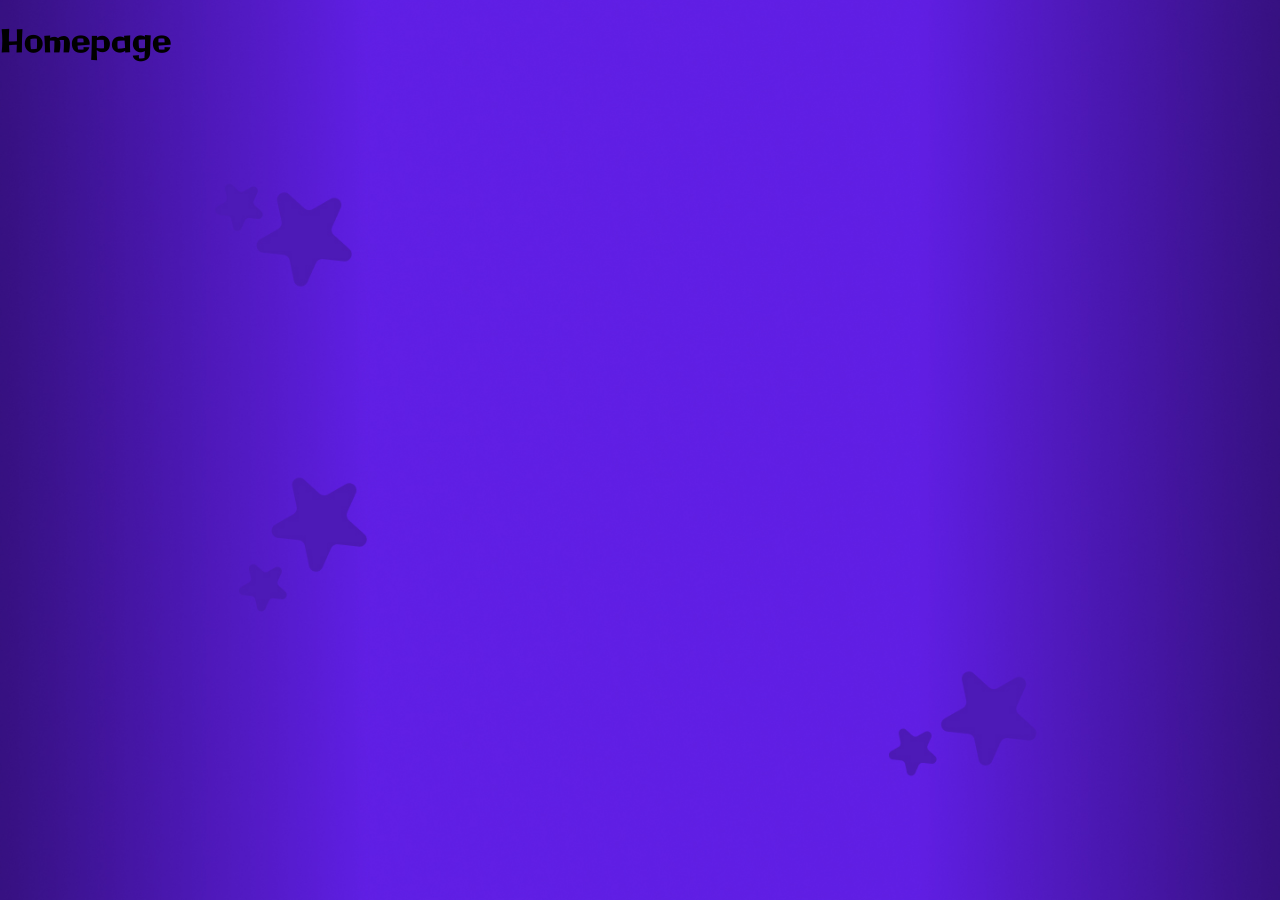
==== homepage.html @ 4c26846f "Funcionalidades de texto, pincel y cubeta de color, además de otros detalles" ====
<!DOCTYPE html>
<html lang="es">
<head>
    <meta charset="UTF-8">
    <meta name="viewport" content="width=device-width, initial-scale=1.0">
    <title>Homepage</title>
    <link rel="stylesheet" href="styles.css">
</head>
<body>
    <div class="intro-blanca"></div>
    <h1>Homepage</h1>
</body>
</html>
---- styles.css ----
@import url('https://fonts.googleapis.com/css2?family=Galindo&display=swap');

@property --amarillo {
    syntax: "<color>";
    inherits: false;
    initial-value: #FFED21;
}

@property --morado-oscuro {
    syntax: "<color>";
    inherits: false;
    initial-value: #35117e;
}

@property --morado-claro {	
    syntax: "<color>";
    inherits: false;
    initial-value: #601fe4;
}

*,
*::before,
*::after {
  box-sizing: border-box;
}

html,
body {
  margin: 0;
  height: 100%;
}

body {
  position: relative;
  isolation: isolate;
  min-height: 100vh;
  padding: 0;
  display: flex;
  flex-direction: column;
  align-items: stretch;
  justify-content: flex-start;
  overflow-x: hidden;
  background: #fff;
  font-family: 'Fragment Mono', monospace;
  /*background-image: linear-gradient(to right, var(--morado-oscuro), var(--morado-claro), var(--morado-oscuro));*/
  background-image: url(images/Fondo.jpg);
  background-size: cover;
  background-position: center;
}

#lienzo {
  position: absolute;
  inset: 0;
  width: 100%;
  height: 100%;
  z-index: 0;
  pointer-events: none;
  touch-action: none;
}

.ticker {
    position: relative;
    z-index: 1;
    display: block;
    width: 100%;
    margin: 0;
    padding: 2px;
    background: #000;
    color: #fff;
    font-family: "Fragment Mono", monospace;
    font-size: 1rem;
    line-height: 1.2;
    border: 0;
    overflow: hidden;
  }
  
  .ticker-track {
    display: flex;
    width: max-content;
    animation: ticker-scroll 30s linear infinite;
  }
  
  .ticker-content {
    flex-shrink: 0;
    white-space: nowrap;
    padding-right: 20px;
  }
  
  @keyframes ticker-scroll {
    from {
      transform: translateX(0);
    }
  
    to {
      transform: translateX(-50%);
    }
  }

.ticker-text {
    color: var(--amarillo);
}

.fit {
  position: relative;
  z-index: 1;
  width: min(100vw, 920px);
  height: calc(min(100vw, 920px) * 944 / 920);
  margin: auto;
  overflow: visible;
}

body.pintando,
body.pintando * {
  cursor: url("images/brush.png") 24 46, crosshair;
}

body.borrando,
body.borrando * {
  cursor: url("images/eraser.png") 16 40, crosshair;
}

body.lapizando,
body.lapizando * {
  cursor: url("images/pencil.png") 8 44, crosshair;
}

body.escribiendo,
body.escribiendo * {
  cursor: url("images/text.png") 8 12, text;
}

body.eligiendo,
body.eligiendo * {
  cursor: url("images/picker.png") 6 42, crosshair;
}

body.rellenando,
body.rellenando * {
  cursor: url("images/bucket.png") 12 40, crosshair;
}

body.pintando #lienzo,
body.borrando #lienzo,
body.lapizando #lienzo,
body.escribiendo #lienzo,
body.eligiendo #lienzo,
body.rellenando #lienzo {
  pointer-events: auto;
}

body.pintando .paint-container,
body.pintando .paint-container *,
body.borrando .paint-container,
body.borrando .paint-container *,
body.lapizando .paint-container,
body.lapizando .paint-container *,
body.escribiendo .paint-container,
body.escribiendo .paint-container *,
body.eligiendo .paint-container,
body.eligiendo .paint-container *,
body.rellenando .paint-container,
body.rellenando .paint-container * {
  cursor: pointer;
}

#texto-popup {
  position: fixed;
  inset: 0;
  z-index: 30;
  display: flex;
  align-items: center;
  justify-content: center;
  background: rgba(0, 0, 0, 0.35);
}

#texto-popup[hidden] {
  display: none;
}

.texto-dialogo {
  width: min(320px, calc(100vw - 32px));
  margin: 0;
  padding: 16px;
  background: #ffed21;
  border: 4px solid #000;
  border-radius: 10px;
  box-shadow: 6px 6px 0 #000;
  font-family: "Fragment Mono", monospace;
}

.texto-dialogo p {
  margin: 0 0 10px;
}

.texto-dialogo input {
  width: 100%;
  margin-bottom: 12px;
  padding: 8px;
  border: 3px solid #000;
  font-family: "Comic Sans MS", "Comic Sans", cursive;
  font-size: 18px;
}

.texto-acciones {
  display: flex;
  gap: 8px;
}

.texto-acciones button {
  padding: 6px 12px;
  border-radius: 10px;
  border: 3px solid #000;
  background: #fff;
  font-family: "Fragment Mono", monospace;
  cursor: pointer;
}

.texto-acciones button[type="submit"]{
    background: #95ff57;
}

.texto-acciones button[type="button"]{
    background: #ff448b;
}

.stage {
  width: 920px;
  height: 944px;
  position: relative;
  transform-origin: top left;
  transform: scale(calc(min(100vw, 920px) / 920px));
}

h1,
h2, 
h3, 
h4, 
h5, 
h6 {
    font-family: "Galindo", sans-serif !important;
    font-weight: 400;
    font-style: normal;
}

.table-container{
  width: 920px;
  height: 944px;
  margin: 0;
  border-collapse: collapse;
  border-spacing: 0;
  table-layout: fixed;
  text-align: right;
}

.paint-container{
  position: absolute;
  top: 122px;
  left: 4px;
  width: 72px;
  margin: 0;
  border: 8px solid #000;
  border-radius: 10px;
  border-spacing: 0;
  table-layout: fixed;
  text-align: center;
  z-index: 3;
}
 .paint-container td{
  background-color: #ccc;
  border: 3px outset #000;
 }

.c1 { width: 106px; }
.c2 { width: 154px; }
.c3 { width: 132px; }
.c4 { width: 368px; }
.c5 { width: 51px; }
.c6 { width: 109px; }

.p1, .p2 { width: 36px; }

.r1 { height: 130px; }
.r2 { height: 168px; }
.r3 { height: 168px; }
.r4 { height: 210px; }
.r5 { height: 120px; }
.r6 { height: 109px; }
.r7 { height: 39px; }

.rp {
    height: 36px;
}

.celda {
  padding: 0;
  /*border: 1px solid #000;*/
  background-repeat: no-repeat;
  background-position: center;
  background-size: 100% 100%;
}

#celda5,#celda8,#celda10{
    background-color: var(--amarillo);
}

#celda1{
    background-image: url(images/Pato-esquina.png);
}

#celda2{
    background-image: url(images/Bienvenidos.png);
}

#celda6 {
    background-image: url(images/Pecera.png);
}

#celda4{
  position: relative;
  vertical-align: top;
}

.intro-text{
    display: inline-block;
    position: relative;
    right: 30px;
    font-size: 1.5rem;
    padding: 2px;
    border: 1px dashed #000;
    margin-bottom: 20px;
}

.intro-paragraph{
    display: block;
    font-size: 0.9rem;
    width: 90%;
    margin-right: 30px;
}

#llavero{
    position: absolute;
    top: 34%;
    right: 45%;
    width: 62.283%;
    height: auto;
    z-index: 2;
}

#pez-azul, #pez-amarillo, #pez-payaso{
    position: absolute;
    top: 34%;
    right: 45%;
    width: 10%;
    height: auto;
    z-index: 3;
}

#pez-payaso {
    animation:
        pez-azul-animation 10s linear infinite,
        flotar 2s ease-in-out infinite alternate;
}

#pez-azul {
    animation:
        pez-azul-animation 5s linear infinite,
        flotar 2s ease-in-out infinite alternate;
}

#pez-amarillo{
    animation:
    pez-amarillo-animation 5s linear infinite,
    flotar 2s ease-in-out infinite alternate;
}

@keyframes pez-azul-animation {
    0% {
        top:40%;
        left: 10%;
        scale: 1 1;
    }

    49.9% {
        left: 40%;
        scale: 1 1;
    }

    50% {
        left: 40%;
        scale: -1 1;
    }

    99.9% {
        left: 10%;
        scale: -1 1;
    }

    100% {
        top:40%;
        left: 10%;
        scale: 1 1;
    }
}

@keyframes pez-amarillo-animation {
    0%{
        top:40%;
        left: 40%;
        scale: 1 1;
    }
    49.9% {
        left:10%;
        scale: 1 1;
    }
    50%{
        top:40%;
        left: 10%;
        scale: -1 1;
    }
    99.9% {
        left: 40%;
        scale: -1 1;
    }
    100% {
        top:40%;
        left: 40%;
        scale: 1 1;
    }
}

@keyframes flotar {
    from {
        translate: 0 -55%;
    }

    to {
        translate: 0 -35%;
    }
}

@keyframes cd-rotating {
    0%{
        transform: rotate(0deg);
    }
    100%{
        transform: rotate(360deg);
    }
}

#cursor{
    position: absolute;
    top: 100%;
    left: 100%;
    width: 24px;
    height: auto;
}

#disc {
    position: relative;
    right:135px;
    top: 40px;
    z-index: 1;
    pointer-events: auto;
    animation: cd-rotating 10s linear infinite;
}

#disc:hover {
    cursor: pointer;
}

#celda7{
    background-image: url(images/Lateral-izq.png);
}

#celda13{
    background-image: url(images/Esquina-izq.png);
}

#celda9 {
    background-image: url(images/Esquina-interior.png);
}

#celda11 {
    background-image: url(images/Lateral-inferior.png);
}

#celda3 {
    background-image: url(images/Lateral-der.png);
}  

#celda12 {
    text-align: center;
}

#world-gif{
    position: absolute;
    left: 10%;
    top: 3%;
    width: 15.543%;
    height: auto;
}

.celda8-content{
    width: 70%;
    height: 100%;
    margin-bottom: 30px;
    display: flex;
    justify-content: center;
    align-items: center;
    flex-direction: column;
}

.celda8-content h2{
    font-size: 2rem;
    margin: 5px;
    margin-bottom: 20px;
}

.celda8-content-items-container{
    width: 100%;
    display: flex;
    justify-content: space-evenly;
    align-items: center;
}

.celda8-content-items:hover{
    transform: scale(1.1);
    transition: 0.2s;
}

.celda8-content-items{
    width: 130px;
    height: 130px;
    background-color: #ffffff;
    border: 5px solid #000;
    border-radius: 10px;
    box-shadow: 5px 5px 0px 0 rgba(0, 0, 0, 1);
}

.celda8-content h2 {
    font-size: 1.8rem;
    margin: 0;
    padding-bottom: 10px;
}

#hoja-rasgada{
    position: absolute;
    bottom: 80px;
    left: 0;
    height: auto;
    z-index: -1;
}

#celda9{
    text-align: center;
    font-size: 1.3rem;
    padding-top: 40px;
}

.socials-container{
    padding-top: 10px;
}

.celda-paint{
    cursor: pointer;
    transition: 0.2s;
}

.celda-paint:active,
.celda-paint.pressed{
    background-color: #f7f7f7;
    border: 3px inset #000;
}

.celda-paint img{
    width: 20px;
    object-fit: contain;
}

.celda10-content{
    position: relative;
    left:30px;
    bottom: 10px;
    display: flex;
    justify-content: center;
    align-items: center;
    width: 221px;
    height: 80px;
    background-color: #000;
    border-radius: 100px;
    color: #fff;
    line-height: 1.2rem;
    text-align:right;
    z-index: 5;
}

.celda10-content h2{
    margin: auto;
    font-size: 1.3rem;
    display: inline-block;
    width: 47%;
    text-align: center;
}

#celular-cerrado{
    position: absolute;
    top: 340px;
    right: 130px;
    transform: rotate(-10deg);
    height: auto;
    z-index: 1;
}

#celda13 img{
    position: relative;
    top:80px;
    left:60px;
    width: 100%;
    height: auto;
}

#y-mas{
    position: relative;
    top:110px;
    left:10px;
}

#flecha{
    position: relative;
    left:0px;
    transform: rotate(-90deg);
    transition: 0.2s;
}

#flecha:hover{
    transform:rotate(-45deg);
    left:10px;
}

#animaciones{
    background-image: url(images/Ojo.gif);
}

#juegos {
    background-image: url(images/tamagoshi.gif);
}

#ilustraciones {
    background-image: url(images/ilustracion.gif);
}

.salida-blanca,
.intro-blanca {
  position: fixed;
  inset: 0;
  z-index: 50;
  background: #fff;
  pointer-events: none;
}

.salida-blanca {
  opacity: 0;
  transition: opacity 0.6s ease;
}

.salida-blanca.visible {
  opacity: 1;
}

.intro-blanca {
  animation: intro-blanca 0.8s ease forwards;
}

@keyframes intro-blanca {
  from {
    opacity: 1;
  }
  to {
    opacity: 0;
  }
}
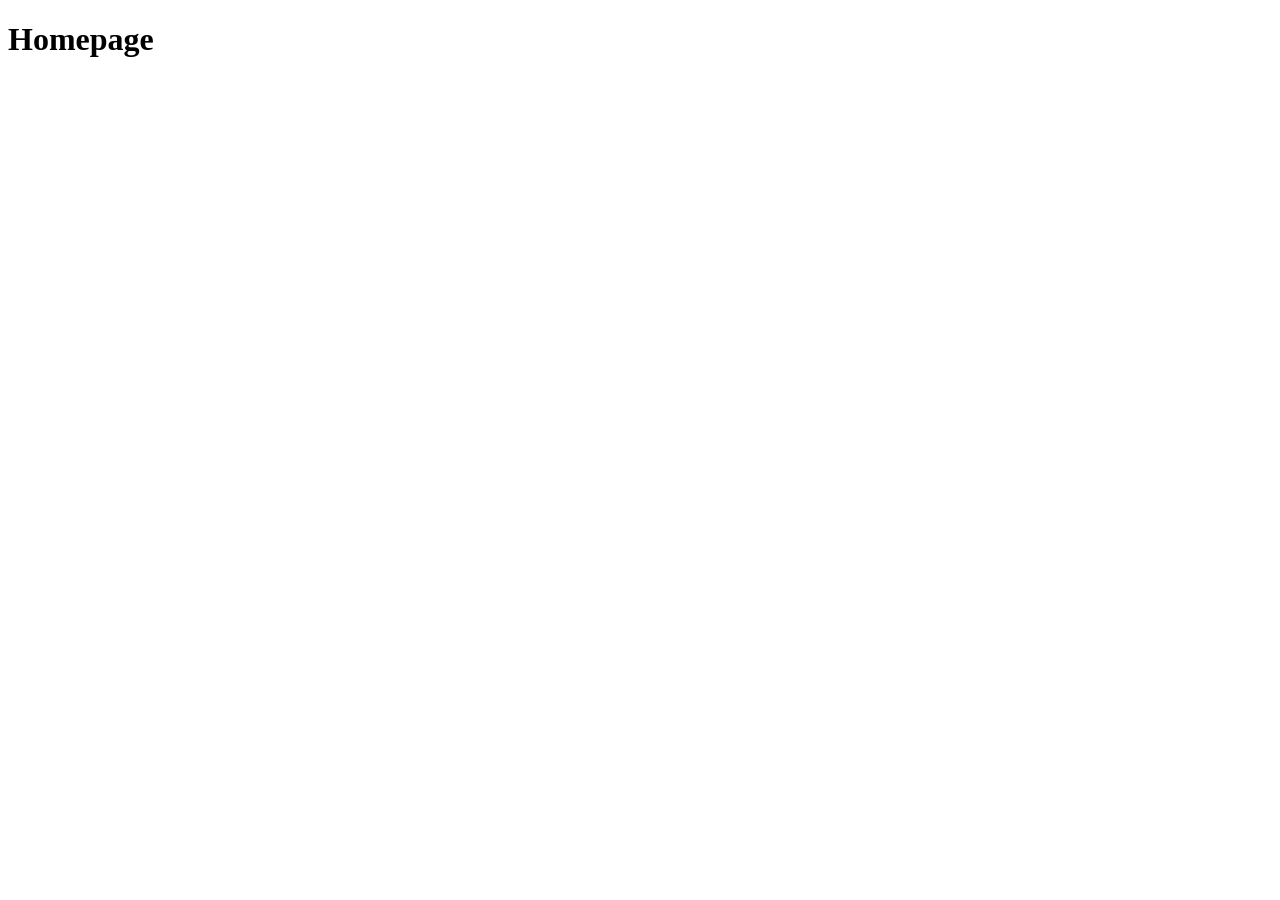
==== commit 132d703a: "Añadido zoom y spray" ====
--- a/homepage.html
+++ b/homepage.html
@@ -4,7 +4,7 @@
     <meta charset="UTF-8">
     <meta name="viewport" content="width=device-width, initial-scale=1.0">
     <title>Homepage</title>
-    <link rel="stylesheet" href="styles.css">
+    <link rel="stylesheet" href="styles-home.css">
 </head>
 <body>
     <div class="intro-blanca"></div>
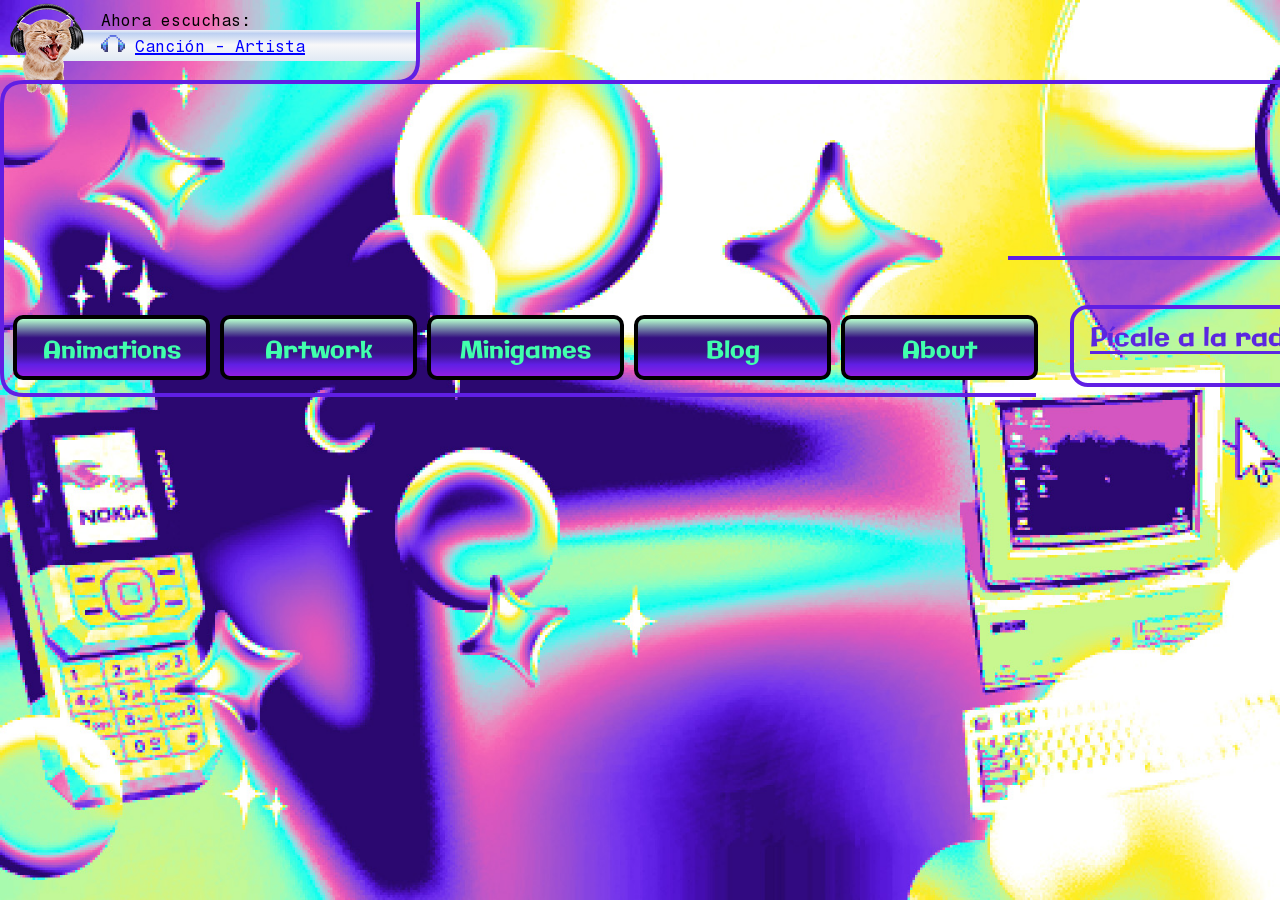
==== commit d671cb33: "Añadido Homepage y hoja de estilos" ====
--- a/homepage.html
+++ b/homepage.html
@@ -3,11 +3,65 @@
 <head>
     <meta charset="UTF-8">
     <meta name="viewport" content="width=device-width, initial-scale=1.0">
-    <title>Homepage</title>
+    <title>Sarigna's Site</title>
     <link rel="stylesheet" href="styles-home.css">
 </head>
 <body>
     <div class="intro-blanca"></div>
-    <h1>Homepage</h1>
+    <div class="container-layout">
+        <svg class="marco" viewBox="0 0 1400 397" width="1400" height="397" aria-hidden="true">
+            <path d="M24 82 H1376 Q1398 82 1398 104 V236 Q1398 258 1376 258 H1008"></path>
+            <path d="M24 82 Q2 82 2 104 V373 Q2 395 24 395 H1036"></path>
+            <path d="M418 2 V60 Q418 82 396 82"></path>
+        </svg>
+        <table>
+            <colgroup>
+                <col style="width: 30%">
+                <col style="width: 45%">
+                <col style="width: 25%">
+            </colgroup> 
+            <tr class="fila-superior">
+                <td id="celda1">
+                    <img src="images/gato-musica.png" alt="Gato escuchando música" id="gato-musica">
+                    <div class="listening">
+                        <span>Ahora escuchas:</span>
+                        <div class="now-playing-song">
+                            <img src="images/audifonos.png" alt="Audifonos" id="now-playing-song-icon">
+                            <span id="now-playing-song-text">Canción - Artista</span>
+                        </div>
+                    </div>
+                </td>
+                <td id="celda2" colspan="2"></td>
+            </tr>
+            <tr>
+                <td id="celda3" colspan="2"></td>
+                <td id="celda3b"></td>
+            </tr>
+            <tr>
+                <td id="celda4" colspan="2">
+                    <nav class="menu">
+                        <a href="#" class="menu-item">Animations</a>
+                        <a href="#" class="menu-item">Artwork</a>
+                        <a href="#" class="menu-item">Minigames</a>
+                        <a href="#" class="menu-item">Blog</a>
+                        <a href="#" class="menu-item">About</a>
+                    </nav>
+                </td>
+                <td id="celda5">
+                    <div class="radio-card">
+                        <p>Pícale a la radio</p>
+                    </div>
+                </td>
+            </tr>
+            <tr>
+                <td id="celda6" colspan="2"></td>
+                <td id="celda7"></td>
+            </tr>
+            <tr>
+                <td id="celda8" colspan="2"></td>
+                <td id="celda9"></td>
+            </tr>
+        </table>
+    </div>
 </body>
 </html>
--- a/styles-home.css
+++ b/styles-home.css
@@ -0,0 +1,212 @@
+@import url('https://fonts.googleapis.com/css2?family=Galindo&display=swap');
+
+@font-face {
+  font-family: "Fragment Mono";
+  font-style: normal;
+  font-weight: 400;
+  font-display: swap;
+  src: url("fonts/fragment-mono-400.woff2") format("woff2");
+}
+
+@font-face {
+  font-family: "Fragment Mono";
+  font-style: normal;
+  font-weight: 700;
+  font-display: swap;
+  src: url("fonts/fragment-mono-400.woff2") format("woff2");
+}
+
+@property --amarillo {
+    syntax: "<color>";
+    inherits: false;
+    initial-value: #FFED21;
+}
+
+@property --morado-oscuro {
+    syntax: "<color>";
+    inherits: false;
+    initial-value: #35117e;
+}
+
+@property --morado-claro {	
+    syntax: "<color>";
+    inherits: false;
+    initial-value: #601fe4;
+}
+
+@property --aqua-verde {
+    syntax: "<color>";
+    inherits: false;
+    initial-value: #41FFAD;
+}
+
+*,
+*::before,
+*::after {
+  box-sizing: border-box;
+}
+
+html,
+body {
+  margin: 0;
+  height: 100%;
+}
+
+button,
+input,
+select,
+textarea {
+  font-family: inherit;
+}
+
+body {
+  position: relative;
+  isolation: isolate;
+  min-height: 100vh;
+  padding: 0;
+  font-family: "Fragment Mono", monospace;
+  font-weight: 400;
+  font-style: normal;
+  background-image: url(images/Fondo-1.jpg);
+  background-size: cover;
+  background-position: center;
+  font-size: 16px;
+}
+
+.container-layout {
+    position: relative;
+    width: 1400px;
+    margin: 0 auto;
+}
+
+.marco {
+    position: absolute;
+    left: 0;
+    top: 0;
+    z-index: 2;
+    pointer-events: none;
+    overflow: visible;
+}
+
+.marco path {
+    fill: none;
+    stroke: #601FE4;
+    stroke-width: 4;
+    stroke-linecap: butt;
+    stroke-linejoin: round;
+}
+
+.container-layout table{
+    width: 1400px;
+    margin: 0;
+    border-collapse: separate;
+    border-spacing: 0;
+    table-layout: fixed;
+}
+
+.container-layout td {
+    overflow: visible;
+    vertical-align: top;
+}
+
+#celda1{
+    position: relative;
+    width: 416px;
+    height: 84px;
+}
+
+.now-playing-song{
+    padding: 5px;
+    padding-left: 40px;
+    background: linear-gradient(to bottom, #EDF0F8 0%, #bdd0f1 11%, #f8f8f9 48%, #e0e9f4 100% );
+}
+
+.listening{
+    padding-left: 60px;
+    margin-top: 10px;
+}
+
+.listening > span{
+    padding-left: 40px;
+}
+
+#now-playing-song-text{
+    color: blue;
+    text-decoration: underline;
+    text-decoration-color: blue;
+    text-decoration-thickness: 2px;
+    text-decoration-style: solid;
+    text-decoration-skip-ink: none;
+    text-decoration-skip-ink: none;
+}
+
+#now-playing-song-icon{
+    width: 24px;
+}
+
+#gato-musica{
+    position: absolute;
+}
+
+#celda2 {
+    height: 84px;
+}
+
+#celda3,
+#celda3b {
+    height: 199px;
+}
+
+#celda4 {
+    height: 114px;
+    vertical-align: bottom;
+}
+
+.menu {
+    padding: 0 0 16px 12px;
+    white-space: nowrap;
+}
+
+#celda5 {
+    height: 114px;
+    padding: 22px 16px 10px 20px;
+}
+
+.radio-card {
+    height: 100%;
+    padding: 12px 16px;
+    border: 4px solid #601FE4;
+    border-radius: 18px;
+    color: #5b27e0;
+    font-family: "Galindo", sans-serif;
+    font-size: 1.6rem;
+}
+
+.radio-card p {
+    margin: 0;
+    text-decoration: underline;
+    text-decoration-thickness: 3px;
+    text-underline-offset: 5px;
+}
+
+.menu-item {
+    display: inline-block;
+    text-align: center;
+    width: 197px;
+    border-radius: 10px;
+    border:4px solid black;
+    background: linear-gradient(to top, #8f1fe4 0%, #601fe4 20%, #35117e 42%, #340f80 67%, #b5ffce 100% );
+    height: 65px;
+    font-family: "Galindo";
+    font-size: 1.5rem;
+    color: var(--aqua-verde);
+    text-decoration: none;
+    line-height: 65px;
+    transition: 0.3s ease-in-out;
+}
+
+.menu-item:hover {
+    position: relative;
+    top:5px;
+    transition: 0.3s ease-in-out;
+}
